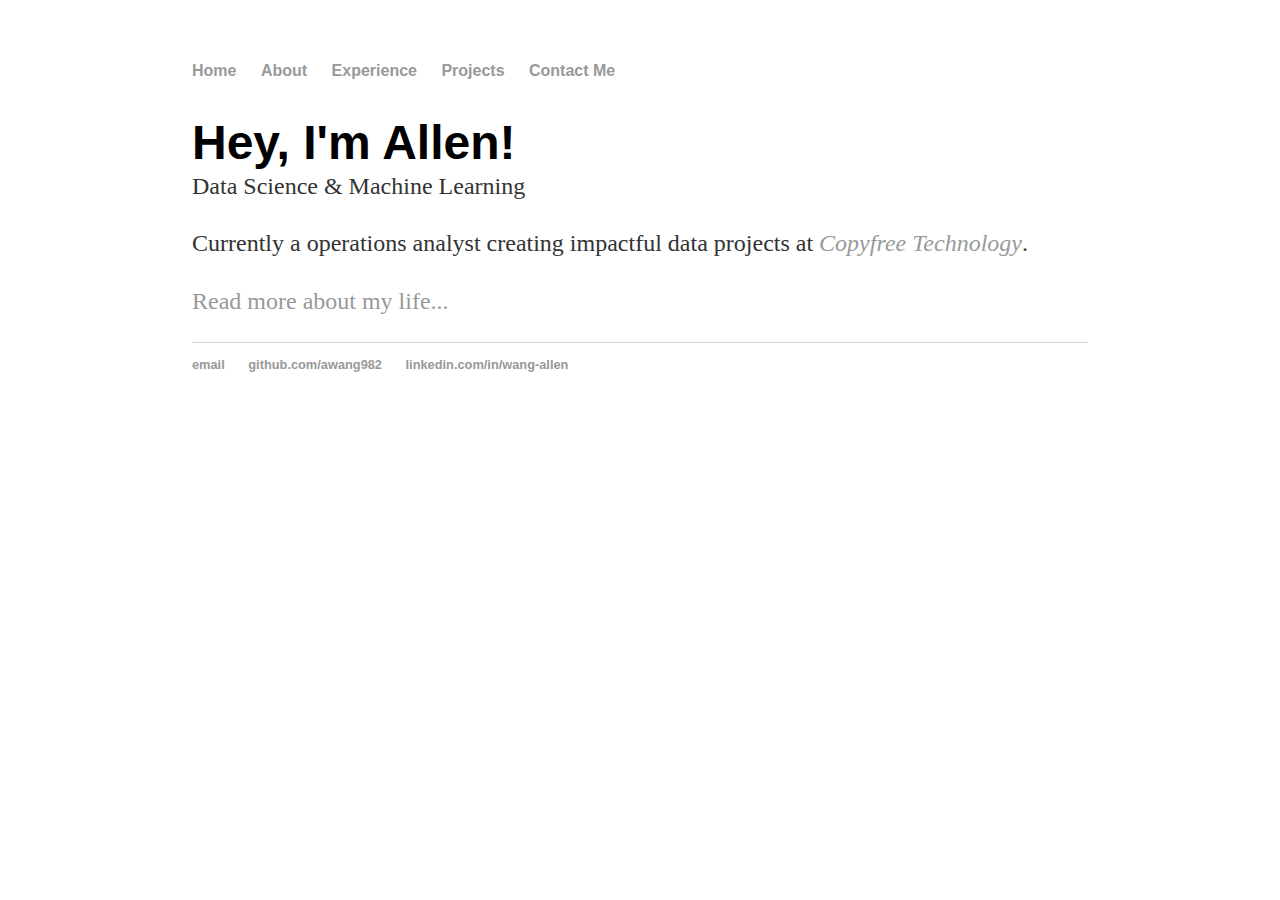
==== index.html @ de66dc99 "Update index.html" ====
<!DOCTYPE html>
<html>
	<head>
		<title>Allen Wang, Data Whisperer</title>
		<!-- link to main stylesheet -->
		<link rel="stylesheet" type="text/css" href="/css/main.css">
	</head>
	<body>
		<nav>
    		<ul>
        		<li><a href="/">Home</a></li>
	        	<li><a href="/about">About</a></li>
        		<li><a href="/experience">Experience</a></li>
        		<li><a href="/projects">Projects</a></li>
			<li><a href="/contact">Contact Me</a></li>
    		</ul>
		</nav>
		<div class="container">
    		<div class="blurb">
        		<h1>Hey, I'm Allen!</h1>
			<p>Data Science & Machine Learning</p>
				<p>Currently a operations analyst creating impactful data projects at <a href="https://www.copyfree.com/"><em>Copyfree Technology</em></a>.</p>
				<p><a href="/about">Read more about my life...</a></p>
    		</div><!-- /.blurb -->
		</div><!-- /.container -->
		<footer>
    		<ul>
        		<li><a href="mailto:awang982@gmail.com">email</a></li>
        		<li><a href="https://github.com/awang982">github.com/awang982</a></li>
			<li><a href="https://www.linkedin.com/in/wang-allen/">linkedin.com/in/wang-allen</a></li>
			</ul>
		</footer>
	</body>
</html>
---- css/main.css ----
body { margin: 60px auto; width: 70%; }

a { text-decoration: none; color: #999; }
a:hover { text-decoration: underline; }

p, ul { font-size: 1.5em; line-height: 1.4em; color: #333; }

h1, h2, h3, h4 { font-family: 'Helvetica', 'Arial', 'Sans-Serif'; }
h1 { font-size: 3em;  }
h2 { font-size: 2.7em; }
h3 { font-size: 2.3em; }
h4 { font-size: 1.9em; }
h1 { margin-bottom: 0px; }
p{ margin-top: 0px; }

nav ul, footer ul { font-size: 1em; font-family: 'Helvetica', 'Arial', 'Sans-Serif'; padding: 0px; list-style: none; font-weight: bold; }
nav ul li, footer ul li { display: inline; margin-right: 20px; }

footer { border-top: 1px solid #d5d5d5; font-size: .8em; }

/* CV */
.cv { margin: 0px 0px 60px; }
.cv h1 { font-size: 3em; }
.cv h2 { font-size: 2em; }
.cv address, .cv .download { font-family: 'Helvetica', 'Arial', 'Sans-Serif'; }
.cv address, .cv p { font-size: 1.2em; }
.cv .download { float: right; font-size: .8em; text-transform: uppercase; }
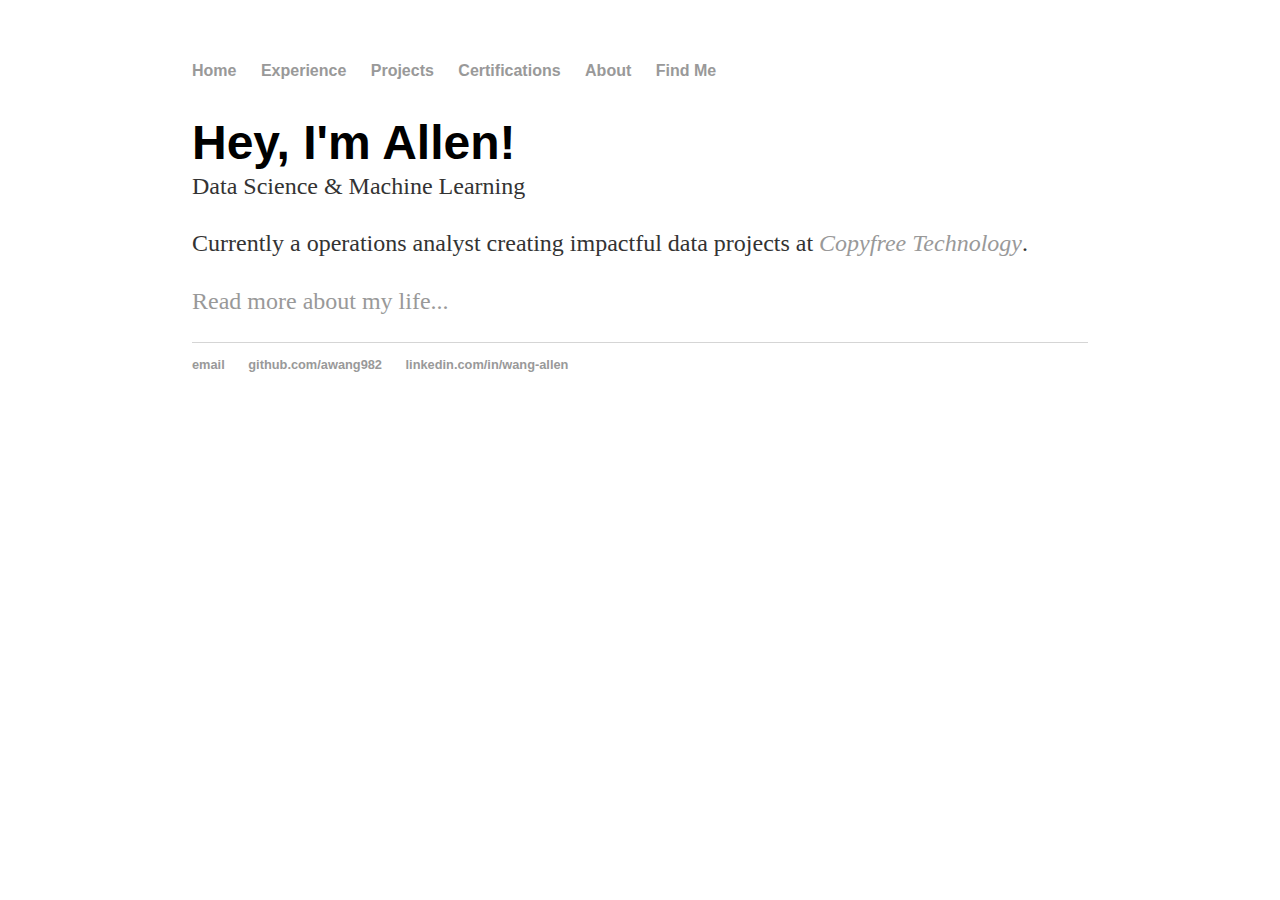
==== commit 606d63d0: "Update index.html" ====
--- a/index.html
+++ b/index.html
@@ -9,10 +9,11 @@
 		<nav>
     		<ul>
         		<li><a href="/">Home</a></li>
-	        	<li><a href="/about">About</a></li>
         		<li><a href="/experience">Experience</a></li>
         		<li><a href="/projects">Projects</a></li>
-			<li><a href="/contact">Contact Me</a></li>
+			<li><a href="/certifications">Certifications</a></li>
+			<li><a href="/about">About</a></li>
+			<li><a href="/contact">Find Me</a></li>
     		</ul>
 		</nav>
 		<div class="container">
@@ -25,7 +26,7 @@
 		</div><!-- /.container -->
 		<footer>
     		<ul>
-        		<li><a href="mailto:awang982@gmail.com">email</a></li>
+        		<li><a href="mailto:awang982@gmail.com?subject=Allen%20Website%20Enquiry&body=Hello%20Allen!%20%20Let%2C%20s%20talk&#33.">email</a></li>
         		<li><a href="https://github.com/awang982">github.com/awang982</a></li>
 			<li><a href="https://www.linkedin.com/in/wang-allen/">linkedin.com/in/wang-allen</a></li>
 			</ul>
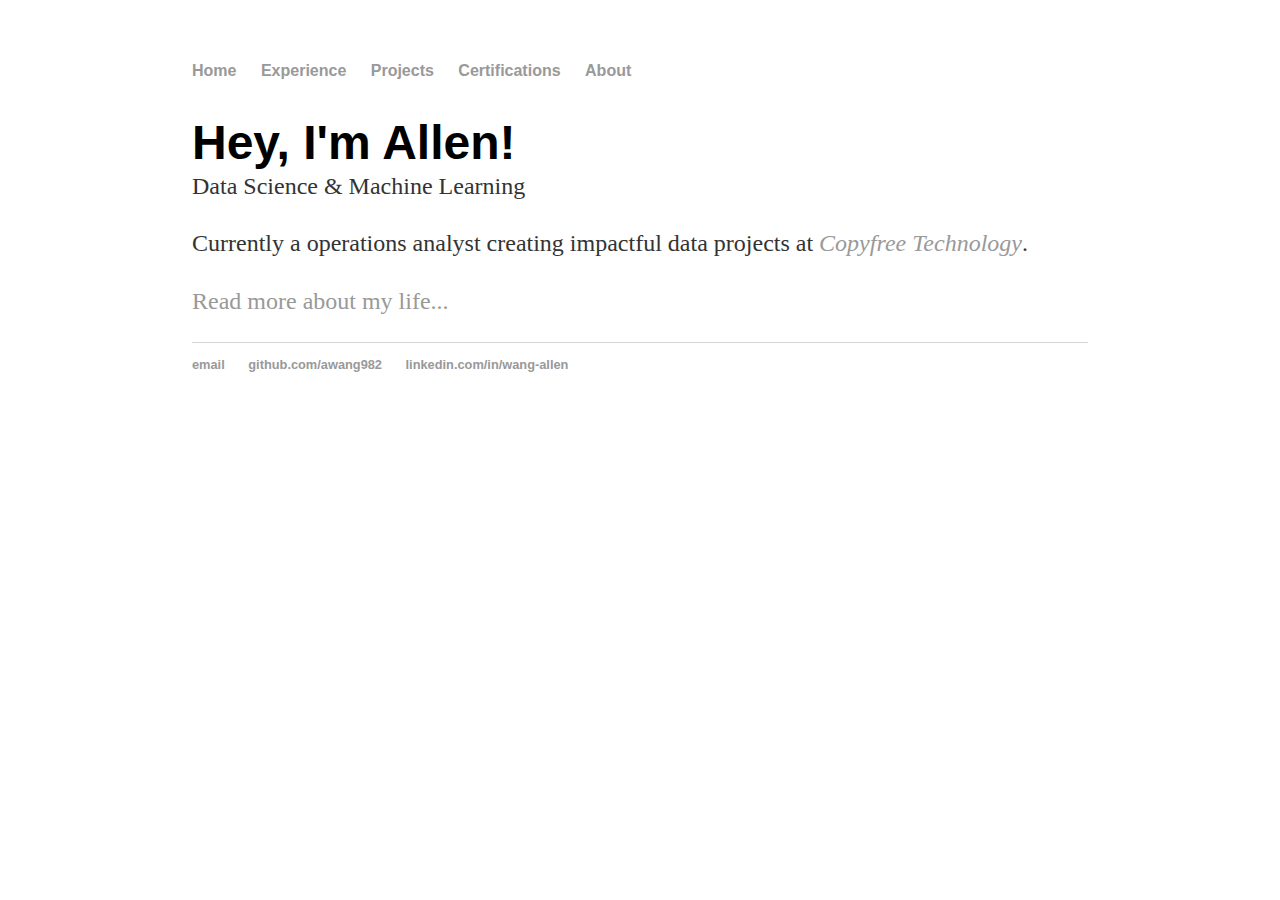
==== commit 8664ff99: "Update index.html" ====
--- a/index.html
+++ b/index.html
@@ -13,7 +13,6 @@
         		<li><a href="/projects">Projects</a></li>
 			<li><a href="/certifications">Certifications</a></li>
 			<li><a href="/about">About</a></li>
-			<li><a href="/contact">Find Me</a></li>
     		</ul>
 		</nav>
 		<div class="container">
@@ -26,7 +25,7 @@
 		</div><!-- /.container -->
 		<footer>
     		<ul>
-        		<li><a href="mailto:awang982@gmail.com?subject=Allen%20Website%20Enquiry&body=Hello%20Allen!%20%20Let%2C%20s%20talk&#33.">email</a></li>
+        		<li><a href="mailto:awang982@gmail.com?subject=Allen&#39;s%20Website%20Enquiry&body=Hello%20Allen.%20%20Let&#39;s%20talk&#33">email</a></li>
         		<li><a href="https://github.com/awang982">github.com/awang982</a></li>
 			<li><a href="https://www.linkedin.com/in/wang-allen/">linkedin.com/in/wang-allen</a></li>
 			</ul>
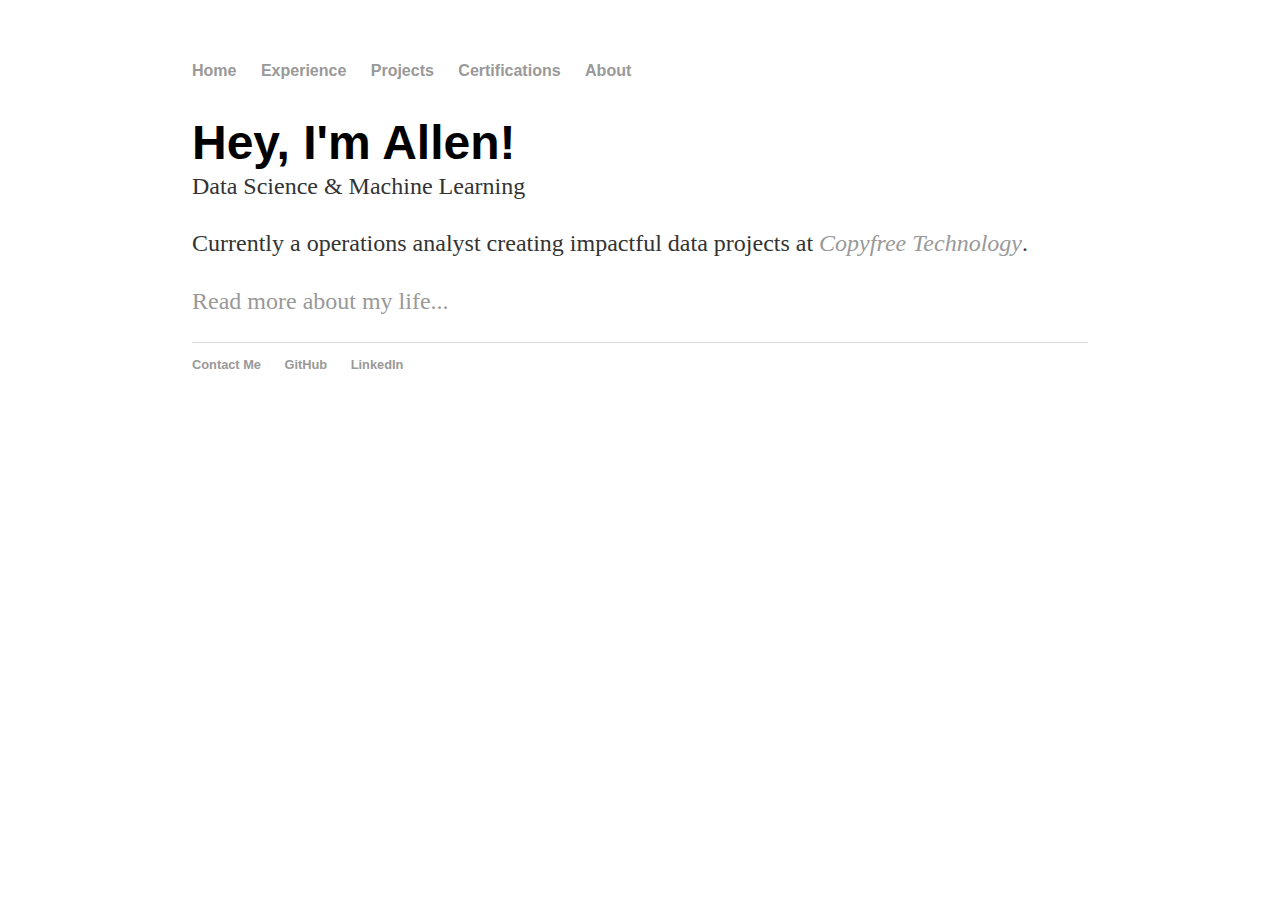
==== commit 81504173: "Update index.html" ====
--- a/index.html
+++ b/index.html
@@ -25,9 +25,9 @@
 		</div><!-- /.container -->
 		<footer>
     		<ul>
-        		<li><a href="mailto:awang982@gmail.com?subject=Allen&#39;s%20Website%20Enquiry&body=Hello%20Allen.%20%20Let&#39;s%20talk&#33">email</a></li>
-        		<li><a href="https://github.com/awang982">github.com/awang982</a></li>
-			<li><a href="https://www.linkedin.com/in/wang-allen/">linkedin.com/in/wang-allen</a></li>
+        		<li><a href="mailto:awang982@gmail.com?subject=Allen&#39;s%20Website%20Enquiry&body=Hello%20Allen.%20%20Let&#39;s%20talk&#33">Contact Me</a></li>
+        		<li><a href="https://github.com/awang982">GitHub</a></li>
+			<li><a href="https://www.linkedin.com/in/wang-allen/">LinkedIn</a></li>
 			</ul>
 		</footer>
 	</body>
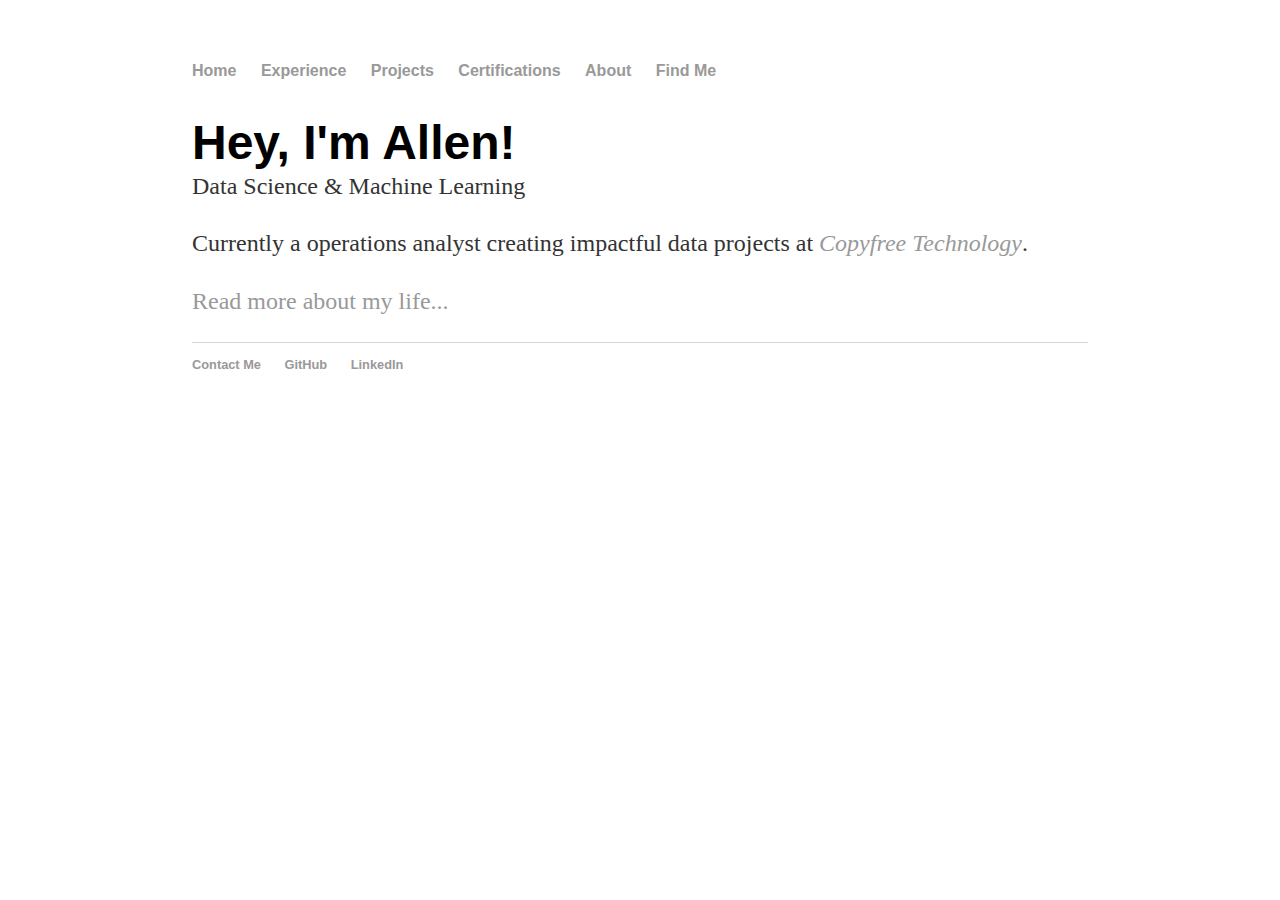
==== commit 77ffc9e7: "Update index.html" ====
--- a/index.html
+++ b/index.html
@@ -13,6 +13,7 @@
         		<li><a href="/projects">Projects</a></li>
 			<li><a href="/certifications">Certifications</a></li>
 			<li><a href="/about">About</a></li>
+			<li><a href="/contact">Find Me</a></li>
     		</ul>
 		</nav>
 		<div class="container">
